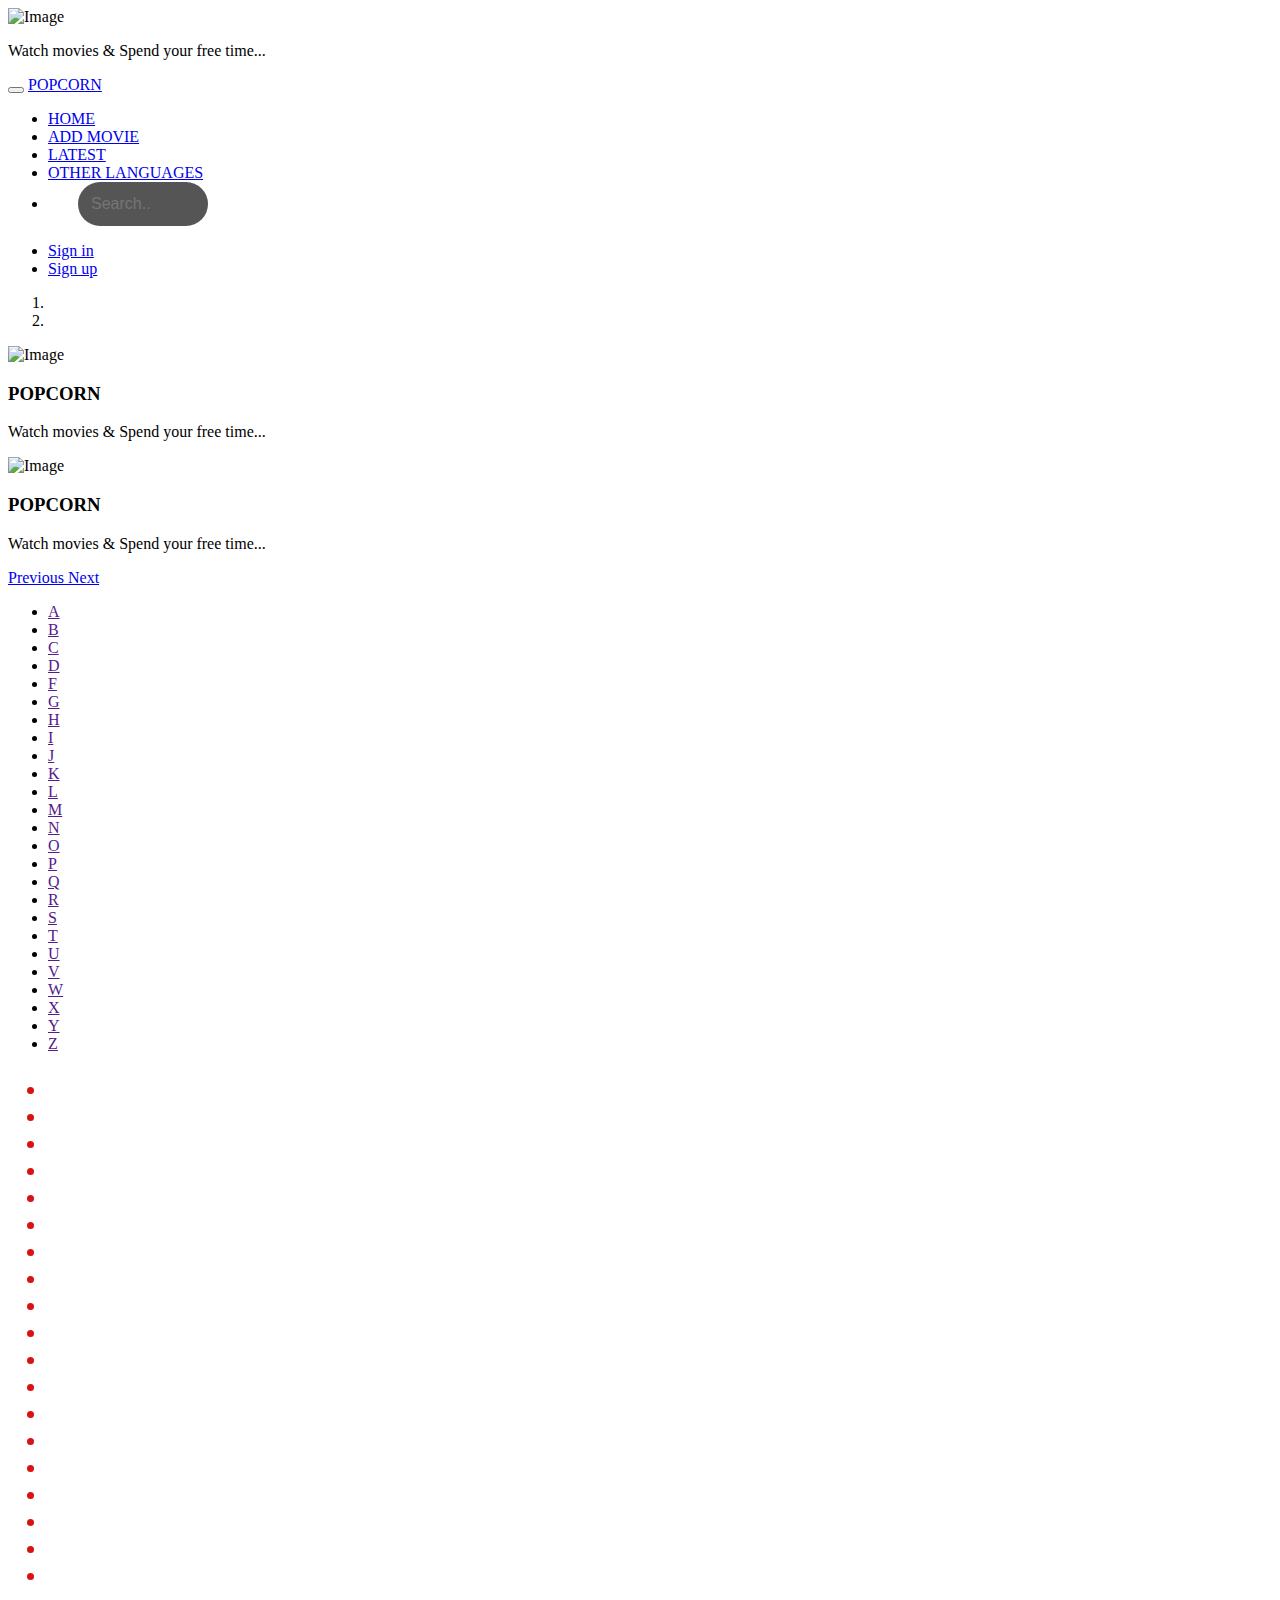
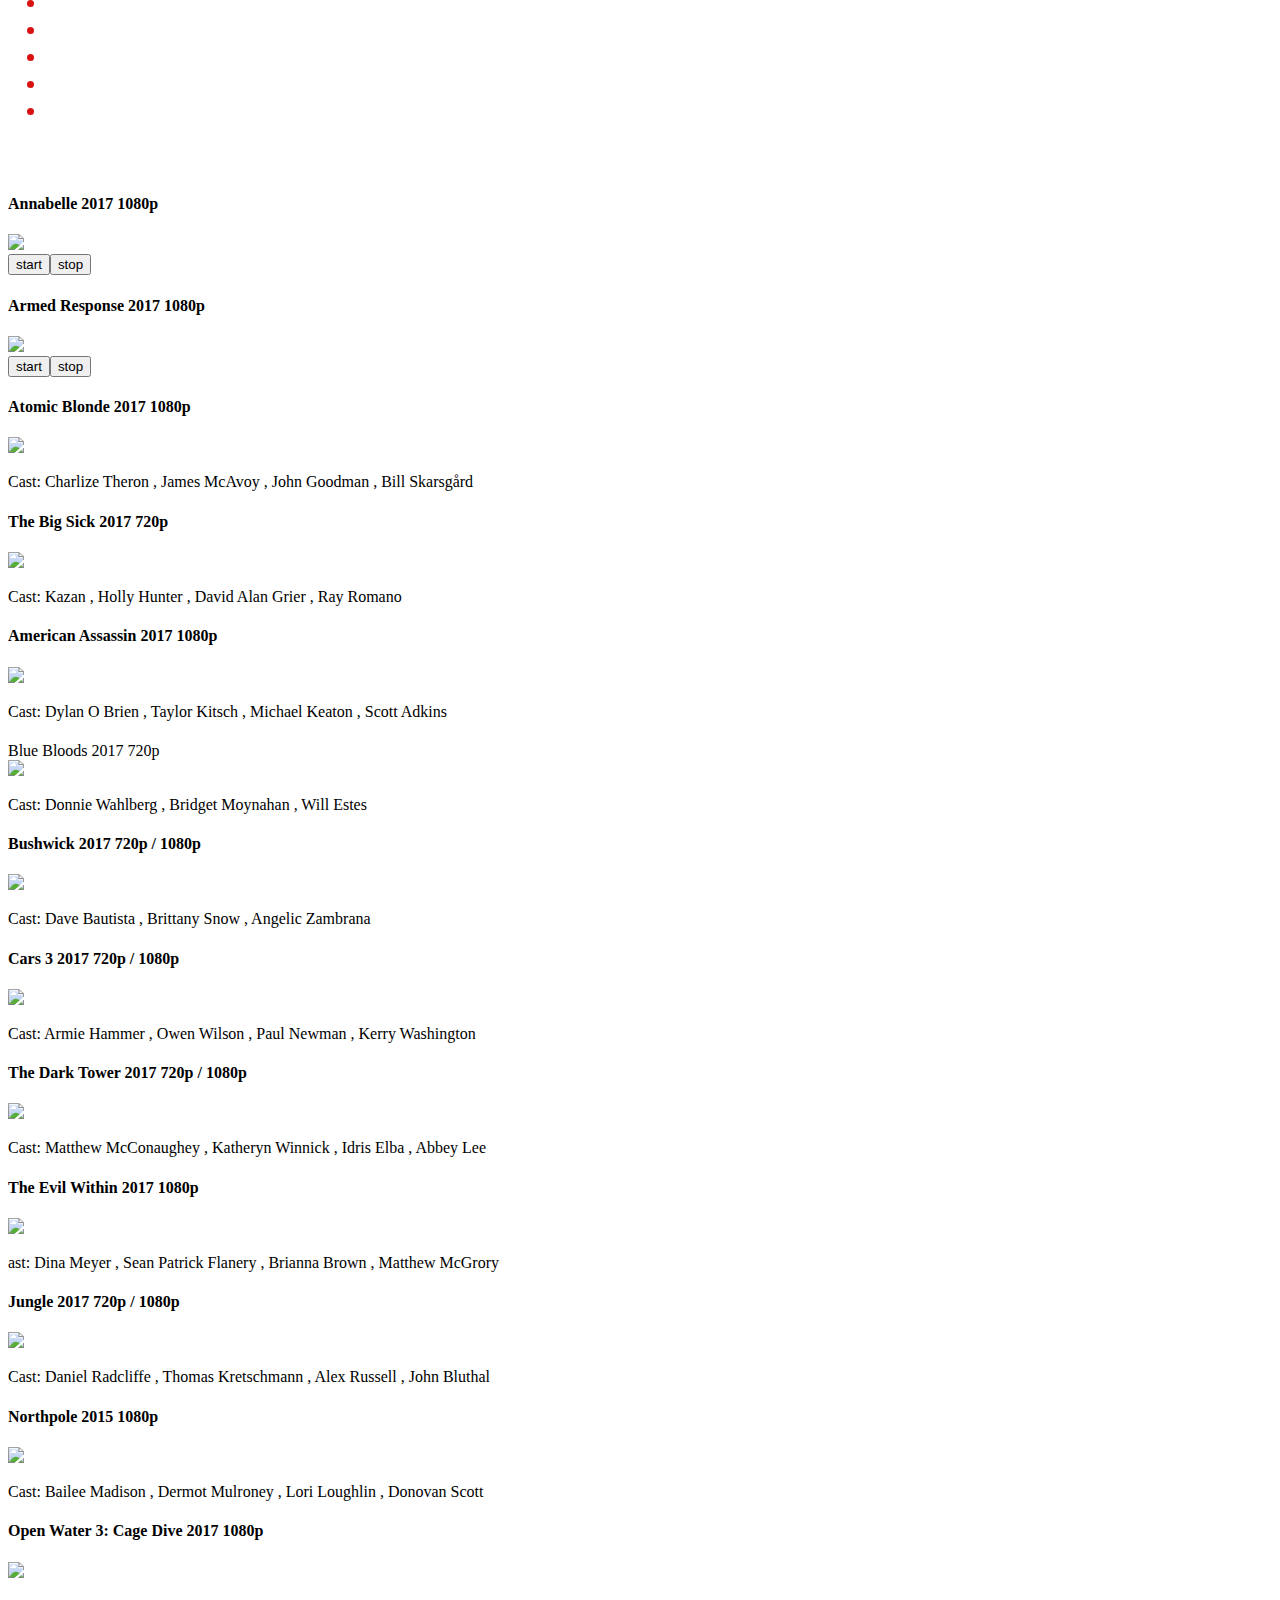
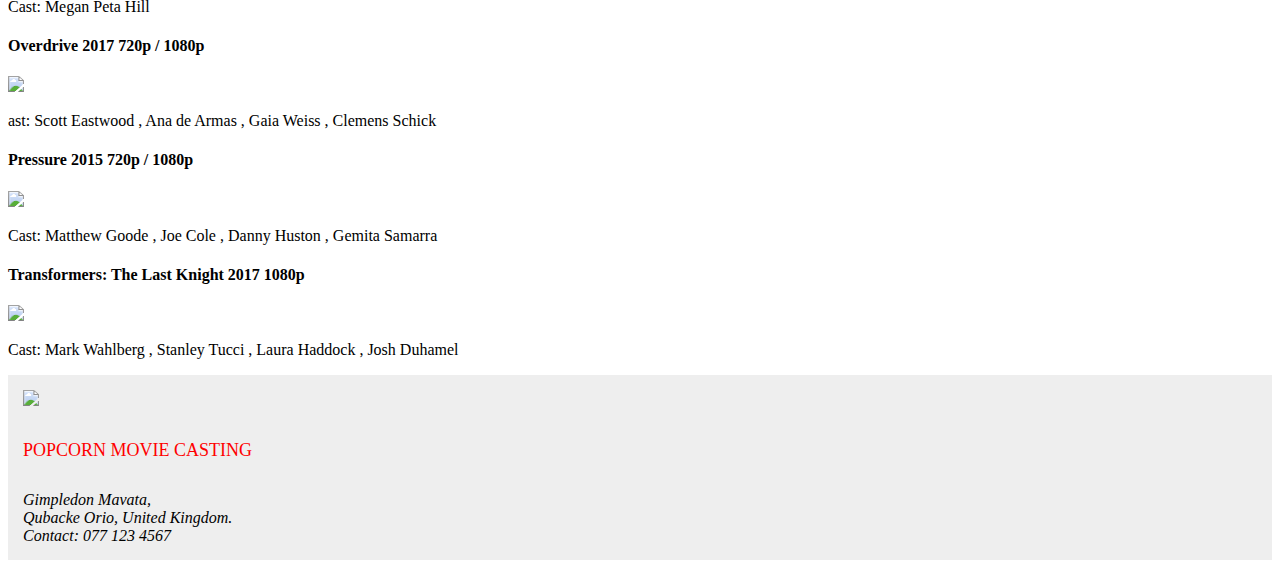
==== index.html @ 7bec7559 "new" ====
<!DOCTYPE html>
   <html lang = "en">

      <head>
        <meta charset = "utf-8">
        <meta http-equiv = "X-UA-Compatible" content = "IE = edge">
        <meta name="viewport" content="width=device-width, initial-scale=1, maximum-scale=1, user-scalable=no">
        <title>POPCORN | HOME</title>

         <!-- Bootstrap -->
         <link href = "css/bootstrap.css" rel = "stylesheet">
         <link href = "css/bootstrap-grid.css" rel = "stylesheet">
         <link href = "css/bootstrap-theme.css" rel = "stylesheet">
         <link rel="stylesheet" type="text/css" href="css/style.css">
         <link rel="stylesheet" type="text/css" href="css/bootstrap-social.css">

      <style>
        footer {
        background-color: #eee;
        color: black;
        padding: 15px;
        }
        .footer-heading {
          font-weight: 500;
          font-size: 18px;
          color: red;
        }
        address {
          font-size: 16px;
          color: #000;
        }
        .label-font {
          font-size: 24px;
          color: #d81111;
        }
        .label-font > li > a {
          text-decoration: none;
          color: white;
        }
        .searchbox > li{
          border-radius: 30px;
          background-color: #eee;
          color: #eee;
        }
        input[type=text] {
          width: 130px;
          color: #eee;
          box-sizing: border-box;
          border: none;
          border-radius: 30px;
          font-size: 16px;
          background-color: #555;
          background-position: 10px 10px;
          background-repeat: no-repeat;
          margin-left: 30px;
          padding: 13px;
          transition: width 5s ease-in-out;
        }
        input[type=text]:focus {
          width: 600px;
        }

      </style>


         <!-- HTML5 shim and Respond.js for IE8 support of HTML5 elements and media queries -->
         <!-- WARNING: Respond.js doesn't work if you view the page via file:// -->

         <!--[if lt IE 9]>
         <script src = "https://oss.maxcdn.com/html5shiv/3.7.2/html5shiv.min.js"></script>
         <script src = "https://oss.maxcdn.com/respond/1.4.2/respond.min.js"></script>
         <![endif]-->
         <script src="https://connect.soundcloud.com/sdk.js"></script>
         <script src="https://ajax.googleapis.com/ajax/libs/jquery/2.1.3/jquery.min.js"></script>
         <script src="script.js"></script>
</head>

<body>
<div class="">
  <!-- Start Header brand -->
  <div class=" jumbotron">
    <div class="col-sm-4"></div>
    <div class="container text-center">
      <span class="col-sm-4"><img width="100%" src="images/brand.png" alt="Image">

       <p>Watch movies & Spend your free time...</p>
      </span>
   </div>
   <div class="col-sm-4"></div>
  </div> <!-- End Header brand -->

<!-- Start Navigation bar -->
<nav class="navbar navbar-inverse">
  <div class="container-fluid">
    <div class="navbar-header">
      <button type="button" class="navbar-toggle" data-toggle="collapse" data-target="#myNavbar">
        <span class="icon-bar"></span>
        <span class="icon-bar"></span>
        <span class="icon-bar"></span>
      </button>
      <a class="navbar-brand" href="#">POPCORN</a>
    </div>

    <div class="collapse navbar-collapse" id="myNavbar">
      <ul class="nav navbar-nav">
        <li class="active"><a href="#">HOME</a></li>
        <li><a href="pages/add.html">ADD MOVIE</a></li>
        <li><a href="#">LATEST</a></li>
        <li><a href="#">OTHER LANGUAGES</a></li>
        <li><input type="text" name="search" placeholder="Search.."></li>

      </ul>

      <ul class="nav navbar-nav navbar-right">
        <li><a href="pages/signin.html"><span class="glyphicon glyphicon-hand-right"></span> Sign in</a></li>
        <li><a href="pages/signup.html"><span class="glyphicon glyphicon-hand-up"></span> Sign up</a></li>


      </ul>
    </div>
  </div>
</nav>  <!-- End Navigation bar-->


<!-- Start Slider-->
<div class="container-fluid">
  <div id="myCarousel" class="carousel slide" data-ride="carousel">
    <!-- Indicators -->
    <ol class="carousel-indicators">
      <li data-target="#myCarousel" data-slide-to="0" class="active"></li>
      <li data-target="#myCarousel" data-slide-to="1"></li>

    </ol>

    <!-- slider images -->
    <div class="carousel-inner">
      <div class="item active"> <!-- image 1 -->
        <img src="images/slider/slider1.jpg" alt="Image">
        <div class="carousel-caption">
          <h3>POPCORN</h3>
          <p>Watch movies & Spend your free time...</p>
        </div>
      </div>

      <div class="item"> <!-- image 2 -->
        <img src="images/slider/slider2.jpg" alt="Image">
        <div class="carousel-caption">
          <h3>POPCORN</h3>
          <p>Watch movies & Spend your free time...</p>
        </div>
      </div>

    </div>

    <!-- Left and right controls -->
    <a class="left carousel-control" href="#myCarousel" data-slide="prev">
      <span class="glyphicon glyphicon-chevron-left"></span>
      <span class="sr-only">Previous</span>
    </a>
    <a class="right carousel-control" href="#myCarousel" data-slide="next">
      <span class="glyphicon glyphicon-chevron-right"></span>
      <span class="sr-only">Next</span>
    </a>
</div>  <!-- End Slider-->
</div> <!--End slider container-->


<!-- Start Pagination -->
<div class="container ">
  <div class="text-center">
    <ul class="pagination pagination-lg">
      <li class="label-success"><a href="">A</a></li>
      <li><a href="">B</a></li>
      <li><a href="">C</a></li>
      <li><a href="">D</a></li>
      <li><a href="">F</a></li>
      <li><a href="">G</a></li>
      <li><a href="">H</a></li>
      <li><a href="">I</a></li>
      <li><a href="">J</a></li>
      <li><a href="">K</a></li>
      <li><a href="">L</a></li>
      <li><a href="">M</a></li>
      <li><a href="">N</a></li>
      <li><a href="">O</a></li>
      <li><a href="">P</a></li>
      <li><a href="">Q</a></li>
      <li><a href="">R</a></li>
      <li><a href="">S</a></li>
      <li><a href="">T</a></li>
      <li><a href="">U</a></li>
      <li><a href="">V</a></li>
      <li><a href="">W</a></li>
      <li><a href="">X</a></li>
      <li><a href="">Y</a></li>
      <li><a href="">Z</a></li>
    </ul>
  </div>
</div>  <!-- End pagination-->

<!-- Start Label-->
<div class="container text-center" style="padding-bottom:25px;">
  <ul class="label-font">
    <li class="label label-info"><a href="">Action</a></li>
    <li class="label label-info"><a href="">Adventure</a></li>
    <li class="label label-info"><a href="">Animation</a></li>
    <li class="label label-info"><a href="">Children</a></li>
    <li class="label label-info"><a href="">Comedy</a></li>
    <li class="label label-info"><a href="">Crime</a></li>
    <li class="label label-info"><a href="">Documentary</a></li>
    <li class="label label-info"><a href="">Drama</a></li>
    <li class="label label-info"><a href="">Family</a></li>
    <li class="label label-info"><a href="">Fantasy</a></li>
    <li class="label label-info"><a href="">Food</a></li>
    <li class="label label-info"><a href="">Home and Garden</a></li>
    <li class="label label-info"><a href="">Horror</a></li>
    <li class="label label-info"><a href="">Mini series</a></li>
    <li class="label label-info"><a href="">Mystery</a></li>
    <li class="label label-info"><a href="">News</a></li>
    <li class="label label-info"><a href="">Reality</a></li>
    <li class="label label-info"><a href="">Romance</a></li>
    <li class="label label-info"><a href="">Sci-fi</a></li>
    <li class="label label-info"><a href="">Sports</a></li>
    <li class="label label-info"><a href="">Suspense</a></li>
    <li class="label label-info"><a href="">Talk Show</a></li>
    <li class="label label-info"><a href="">Thriller</a></li>
    <li class="label label-info"><a href="">Travel</a></li>
  </ul>

</div>  <!--End Label-->

<!-- Start Movie content -->
  <div class="container-fluid text-center">
    <div class="row"> <!-- movie row 1 -->
      <div class="col-sm-3">
        <div class="panel panel-danger">
          <div class="panel-heading"><h4>Annabelle 2017 1080p</h4></div>
          <div class="panel-body"><a href="pages/annabelle.html">
            <img src="images/movies/annabelle.jpg"></a></div>
          <div class="panel-footer"><button id="start">start</button><button id="stop">stop</button></div>
        </div>
      </div>

      <div class="col-sm-3">
        <div class="panel panel-default">
          <div class="panel-heading"><h4>Armed Response 2017 1080p</h4></div>
          <div class="panel-body"><a href="pages/amred.html">
            <img src="images/movies/armed-response.jpg"></a></div>
          <div class="panel-footer"><button id="start1">start</button><button id="stop1">stop</button></div>
        </div>
      </div>

      <div class="col-sm-3">
        <div class="panel panel-danger">
          <div class="panel-heading"><h4>Atomic Blonde 2017 1080p</h4></div>
          <div class="panel-body"><a href="pages/atomic-blonde.html"><img src="images/movies/atomic-blonde.jpg"></a></div>
          <div class="panel-footer"><p>Cast: Charlize Theron , James McAvoy , John Goodman , Bill Skarsgård</p></div>
        </div>
      </div>

      <div class="col-sm-3">
        <div class="panel panel-default">
          <div class="panel-heading"><h4>The Big Sick 2017 720p</h4></div>
          <div class="panel-body"><a href="pages/big-sick.html"><img src="images/movies/big-sick.jpg"></a></div>
          <div class="panel-footer"><p>Cast: Kazan , Holly Hunter , David Alan Grier , Ray Romano</p></div>
        </div>
      </div>
    </div>

    <div class="row"> <!-- movie row 2 -->
      <div class="col-sm-3">
        <div class="panel panel-default">
          <div class="panel-heading"><h4>American Assassin 2017 1080p</h4></div>
          <div class="panel-body"><a href="pages/american-assassin.html"><img src="images/movies/american-assassin.jpg"></a></div>
          <div class="panel-footer"><p>Cast: Dylan O Brien , Taylor Kitsch , Michael Keaton , Scott Adkins</p></div>
        </div>
      </div>

      <div class="col-sm-3">
        <div class="panel panel-danger">
          <div class="panel-heading"><h4></h4>Blue Bloods 2017 720p</div>
          <div class="panel-body"><img src="images/movies/blue-bloods.jpg"></div>
          <div class="panel-footer"><p>Cast:  Donnie Wahlberg , Bridget Moynahan , Will Estes</p></div>
        </div>
      </div>

      <div class="col-sm-3">
        <div class="panel panel-default">
          <div class="panel-heading"><h4>Bushwick 2017 720p / 1080p</h4></div>
          <div class="panel-body"><a href="pages/bushwick.html"><img src="images/movies/bushwick.jpg"></a></div>
          <div class="panel-footer"><p>Cast: Dave Bautista , Brittany Snow , Angelic Zambrana</p></div>
        </div>
      </div>

      <div class="col-sm-3">
        <div class="panel panel-danger">
          <div class="panel-heading"><h4>Cars 3 2017 720p / 1080p</h4></div>
          <div class="panel-body"><a href="pages/cars3.html"><img src="images/movies/cars3.jpg"></a></div>
          <div class="panel-footer"><p>Cast: Armie Hammer , Owen Wilson , Paul Newman , Kerry Washington</p></div>
        </div>
      </div>
    </div>


    <div class="row"> <!-- movie row 3 -->
      <div class="col-sm-3">
        <div class="panel panel-danger">
          <div class="panel-heading"><h4>The Dark Tower 2017 720p / 1080p</h4></div>
          <div class="panel-body"><a href="pages/dark-tower.html"><img src="images/movies/dark-tower.jpg"></a></div>
          <div class="panel-footer"><p>Cast: Matthew McConaughey , Katheryn Winnick , Idris Elba , Abbey Lee</p></div>
        </div>
      </div>

      <div class="col-sm-3">
        <div class="panel panel-default">
          <div class="panel-heading"><h4>The Evil Within 2017 1080p</h4></div>
          <div class="panel-body"><a href="pages/evil-within.html"><img src="images/movies/evil-within.jpg"></a></div>
          <div class="panel-footer"><p>ast: Dina Meyer , Sean Patrick Flanery , Brianna Brown , Matthew McGrory</p></div>
        </div>
      </div>

      <div class="col-sm-3">
        <div class="panel panel-danger">
          <div class="panel-heading"><h4>Jungle 2017 720p / 1080p</h4></div>
          <div class="panel-body"><a href="pages/jungle.html"><img src="images/movies/jungle.jpg"></a></div>
          <div class="panel-footer"><p>Cast: Daniel Radcliffe , Thomas Kretschmann , Alex Russell , John Bluthal</p></div>
        </div>
      </div>

      <div class="col-sm-3">
        <div class="panel panel-default">
          <div class="panel-heading"><h4>Northpole 2015 1080p</h4></div>
          <div class="panel-body"><img src="images/movies/northpole.jpg"></div>
          <div class="panel-footer"><p>Cast: Bailee Madison , Dermot Mulroney , Lori Loughlin , Donovan Scott</p></div>
        </div>
      </div>


    </div>


    <div class="row"> <!-- movie row 4 -->
      <div class="col-sm-3">
        <div class="panel panel-danger">
          <div class="panel-heading"><h4>Open Water 3: Cage Dive 2017 1080p</h4></div>
          <div class="panel-body"><img src="images/movies/open-water.jpg"></div>
          <div class="panel-footer"><p>Cast:  Megan Peta Hill</p></div>
        </div>
      </div>

      <div class="col-sm-3">
        <div class="panel panel-default">
          <div class="panel-heading"><h4>Overdrive 2017 720p / 1080p</h4></div>
          <div class="panel-body"><img src="images/movies/over-drive.jpg"></div>
          <div class="panel-footer"><p>ast: Scott Eastwood , Ana de Armas , Gaia Weiss , Clemens Schick</p></div>
        </div>
      </div>

      <div class="col-sm-3">
        <div class="panel panel-danger">
          <div class="panel-heading"><h4>Pressure 2015 720p / 1080p</h4></div>
          <div class="panel-body"><img src="images/movies/pressure.jpg"></div>
          <div class="panel-footer"><p>Cast: Matthew Goode , Joe Cole , Danny Huston , Gemita Samarra</p></div>
        </div>
      </div>

      <div class="col-sm-3">
        <div class="panel panel-default">
          <div class="panel-heading"><h4>Transformers: The Last Knight 2017 1080p</h4></div>
          <div class="panel-body"><img src="images/movies/transformers.jpg"></div>
          <div class="panel-footer"><p>Cast:  Mark Wahlberg , Stanley Tucci , Laura Haddock , Josh Duhamel</p></div>
        </div>
      </div>

    </div>


  </div> <!-- End movie container -->


<!-- Start Footer -->
<footer class="container-fluid">
  <div class="">
    <div class="row">
      <div class="col-sm-3 text-left">
            <img src="images/brand.png" width="300px">
      </div>
      <div class="col-sm-9 text-right">
        <h5 class="footer-heading">POPCORN MOVIE CASTING</h5>
        <address>
          Gimpledon Mavata,<br>
          Qubacke Orio,
          United Kingdom.<br>
          Contact: 077 123 4567
        </address>
      </div>
    </div>
  </div>
</footer> <!-- End Footer-->

</div>
         <!-- jQuery (necessary for Bootstrap's JavaScript plugins) -->
         <script src = "https://ajax.googleapis.com/ajax/libs/jquery/1.11.1/jquery.min.js"></script>

         <!-- Include all compiled plugins (below), or include individual files as needed -->
         <script src = "js/bootstrap.min.js"></script>

</body>
</html>
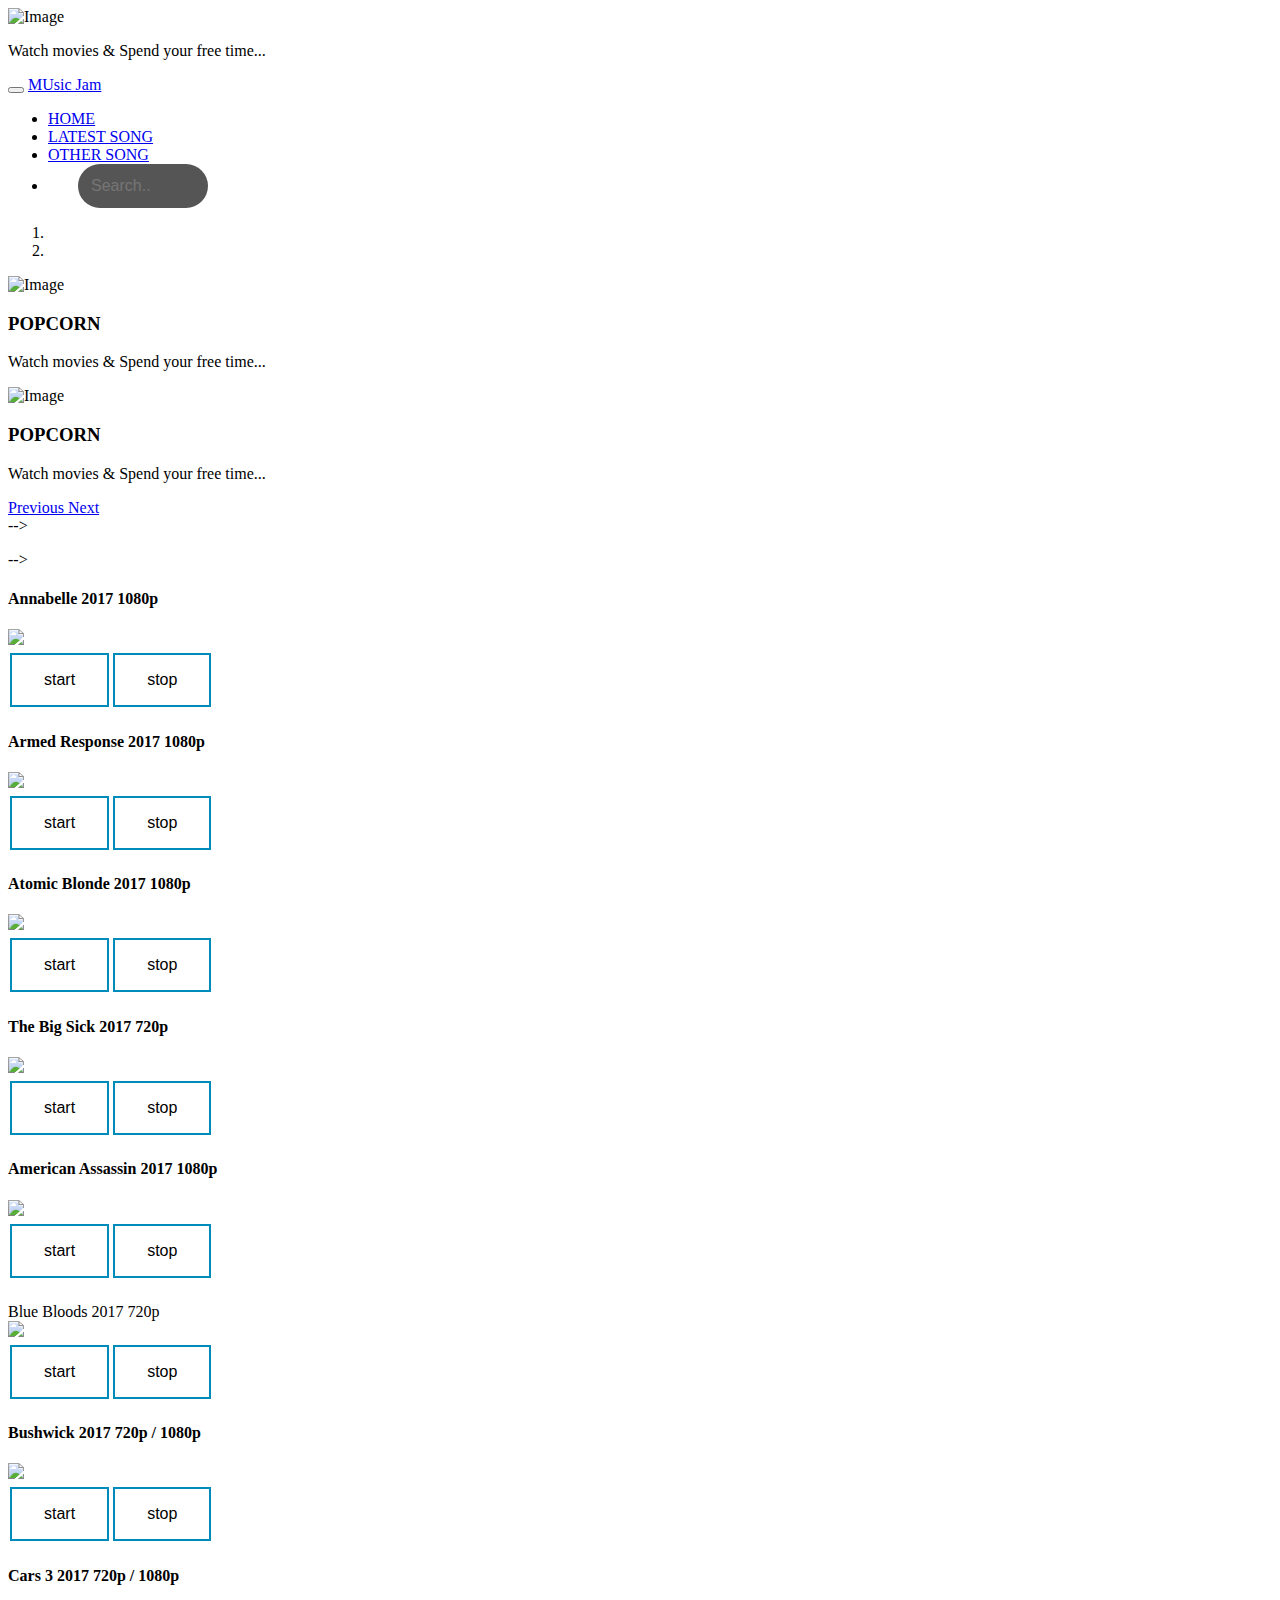
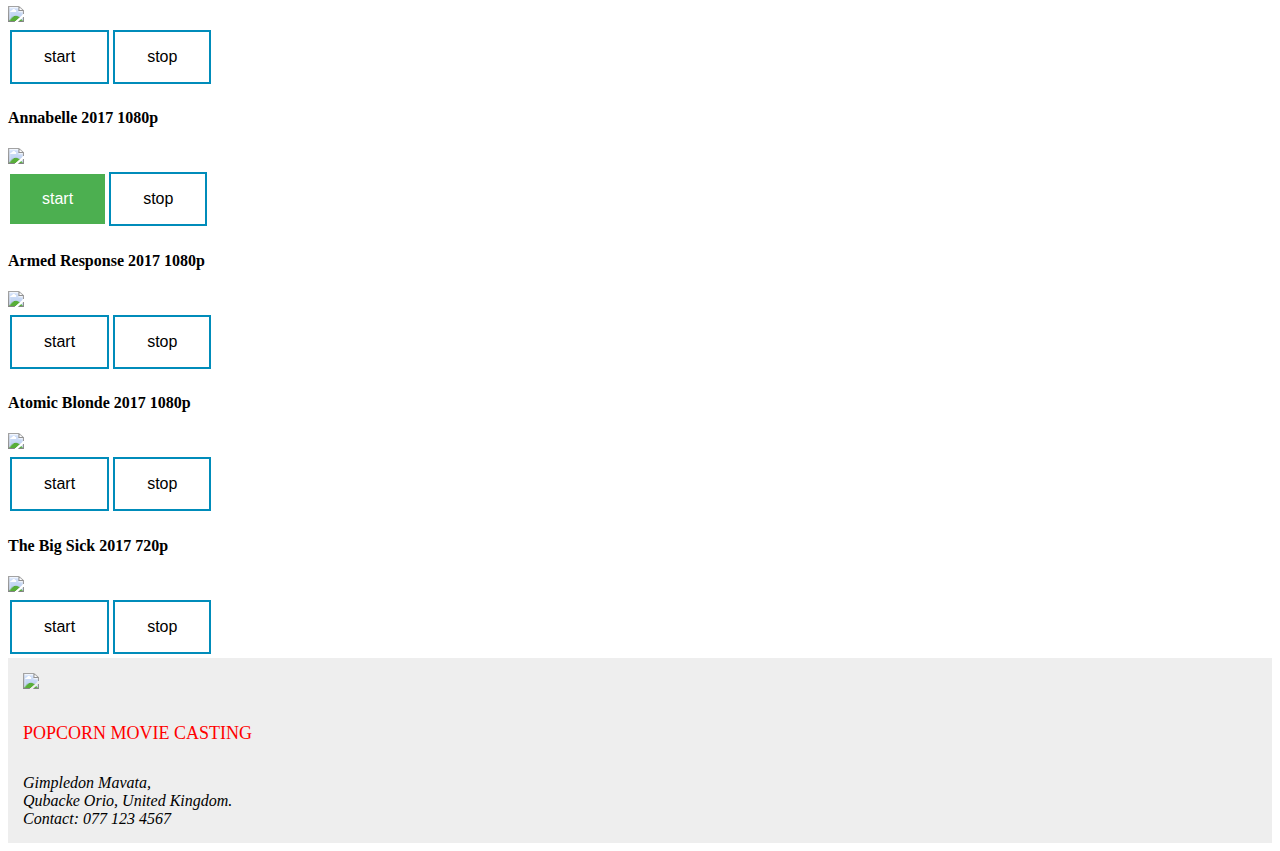
==== commit b0fbf20b: "change delete" ====
--- a/index.html
+++ b/index.html
@@ -5,7 +5,7 @@
         <meta charset = "utf-8">
         <meta http-equiv = "X-UA-Compatible" content = "IE = edge">
         <meta name="viewport" content="width=device-width, initial-scale=1, maximum-scale=1, user-scalable=no">
-        <title>POPCORN | HOME</title>
+        <title>MUSIC JAMs| HOME</title>
 
          <!-- Bootstrap -->
          <link href = "css/bootstrap.css" rel = "stylesheet">
@@ -60,6 +60,33 @@
           width: 600px;
         }
 
+
+        .button {
+      background-color: #4CAF50; /* Green */
+      border: none;
+      color: white;
+      padding: 16px 32px;
+      text-align: center;
+      text-decoration: none;
+      display: inline-block;
+      font-size: 16px;
+      margin: 4px 2px;
+      -webkit-transition-duration: 0.4s; /* Safari */
+      transition-duration: 0.4s;
+      cursor: pointer;
+  }
+
+
+
+  .button4 {
+    background-color: white;
+    color: black;
+    border: 2px solid #008CBA;
+  }
+
+  .button4:hover {background-color: #008CBA;
+    color: white;}
+
       </style>
 
 
@@ -77,11 +104,11 @@
 
 <body>
 <div class="">
-  <!-- Start Header brand -->
+  <!-- Start Header  -->
   <div class=" jumbotron">
     <div class="col-sm-4"></div>
     <div class="container text-center">
-      <span class="col-sm-4"><img width="100%" src="images/brand.png" alt="Image">
+      <span class="col-sm-4"><img width="100%" src="images/logo1.png" alt="Image">
 
        <p>Watch movies & Spend your free time...</p>
       </span>
@@ -98,31 +125,25 @@
         <span class="icon-bar"></span>
         <span class="icon-bar"></span>
       </button>
-      <a class="navbar-brand" href="#">POPCORN</a>
+      <a class="navbar-brand" href="#">MUsic Jam</a>
     </div>
 
     <div class="collapse navbar-collapse" id="myNavbar">
       <ul class="nav navbar-nav">
         <li class="active"><a href="#">HOME</a></li>
-        <li><a href="pages/add.html">ADD MOVIE</a></li>
-        <li><a href="#">LATEST</a></li>
-        <li><a href="#">OTHER LANGUAGES</a></li>
+        <li><a href="#">LATEST SONG</a></li>
+        <li><a href="#">OTHER  SONG</a></li>
         <li><input type="text" name="search" placeholder="Search.."></li>
 
       </ul>
 
-      <ul class="nav navbar-nav navbar-right">
-        <li><a href="pages/signin.html"><span class="glyphicon glyphicon-hand-right"></span> Sign in</a></li>
-        <li><a href="pages/signup.html"><span class="glyphicon glyphicon-hand-up"></span> Sign up</a></li>
-
-
-      </ul>
+
     </div>
   </div>
 </nav>  <!-- End Navigation bar-->
 
 
-<!-- Start Slider-->
+<!-- Start Slider--><!--
 <div class="container-fluid">
   <div id="myCarousel" class="carousel slide" data-ride="carousel">
     <!-- Indicators -->
@@ -135,7 +156,7 @@
     <!-- slider images -->
     <div class="carousel-inner">
       <div class="item active"> <!-- image 1 -->
-        <img src="images/slider/slider1.jpg" alt="Image">
+        <img src="images/slider/slider01.jpg" alt="Image">
         <div class="carousel-caption">
           <h3>POPCORN</h3>
           <p>Watch movies & Spend your free time...</p>
@@ -162,14 +183,14 @@
       <span class="sr-only">Next</span>
     </a>
 </div>  <!-- End Slider-->
-</div> <!--End slider container-->
+</div> <!--End slider container-->-->
 
 
 <!-- Start Pagination -->
 <div class="container ">
   <div class="text-center">
     <ul class="pagination pagination-lg">
-      <li class="label-success"><a href="">A</a></li>
+    <!--  <li class="label-success"><a href="">A</a></li>
       <li><a href="">B</a></li>
       <li><a href="">C</a></li>
       <li><a href="">D</a></li>
@@ -194,11 +215,12 @@
       <li><a href="">X</a></li>
       <li><a href="">Y</a></li>
       <li><a href="">Z</a></li>
+    -->
     </ul>
   </div>
 </div>  <!-- End pagination-->
 
-<!-- Start Label-->
+<!-- Start Label--><!--
 <div class="container text-center" style="padding-bottom:25px;">
   <ul class="label-font">
     <li class="label label-info"><a href="">Action</a></li>
@@ -208,26 +230,10 @@
     <li class="label label-info"><a href="">Comedy</a></li>
     <li class="label label-info"><a href="">Crime</a></li>
     <li class="label label-info"><a href="">Documentary</a></li>
-    <li class="label label-info"><a href="">Drama</a></li>
-    <li class="label label-info"><a href="">Family</a></li>
-    <li class="label label-info"><a href="">Fantasy</a></li>
-    <li class="label label-info"><a href="">Food</a></li>
-    <li class="label label-info"><a href="">Home and Garden</a></li>
-    <li class="label label-info"><a href="">Horror</a></li>
-    <li class="label label-info"><a href="">Mini series</a></li>
-    <li class="label label-info"><a href="">Mystery</a></li>
-    <li class="label label-info"><a href="">News</a></li>
-    <li class="label label-info"><a href="">Reality</a></li>
-    <li class="label label-info"><a href="">Romance</a></li>
-    <li class="label label-info"><a href="">Sci-fi</a></li>
-    <li class="label label-info"><a href="">Sports</a></li>
-    <li class="label label-info"><a href="">Suspense</a></li>
-    <li class="label label-info"><a href="">Talk Show</a></li>
-    <li class="label label-info"><a href="">Thriller</a></li>
-    <li class="label label-info"><a href="">Travel</a></li>
+
   </ul>
 
-</div>  <!--End Label-->
+</div>  <!--End Label-->-->
 
 <!-- Start Movie content -->
   <div class="container-fluid text-center">
@@ -236,8 +242,8 @@
         <div class="panel panel-danger">
           <div class="panel-heading"><h4>Annabelle 2017 1080p</h4></div>
           <div class="panel-body"><a href="pages/annabelle.html">
-            <img src="images/movies/annabelle.jpg"></a></div>
-          <div class="panel-footer"><button id="start">start</button><button id="stop">stop</button></div>
+            <img src="images/movies/g1.jpg"></a></div>
+          <div class="panel-footer"><button class="button button4" id="Start">start</button><button class="button button4" id="Stop">stop</button></div>
         </div>
       </div>
 
@@ -245,24 +251,24 @@
         <div class="panel panel-default">
           <div class="panel-heading"><h4>Armed Response 2017 1080p</h4></div>
           <div class="panel-body"><a href="pages/amred.html">
-            <img src="images/movies/armed-response.jpg"></a></div>
-          <div class="panel-footer"><button id="start1">start</button><button id="stop1">stop</button></div>
+            <img src="images/movies/g2.jpg"></a></div>
+          <div class="panel-footer"><button class="button button4" id="Start1">start</button><button class="button button4" id="Stop1">stop</button></div>
         </div>
       </div>
 
       <div class="col-sm-3">
         <div class="panel panel-danger">
           <div class="panel-heading"><h4>Atomic Blonde 2017 1080p</h4></div>
-          <div class="panel-body"><a href="pages/atomic-blonde.html"><img src="images/movies/atomic-blonde.jpg"></a></div>
-          <div class="panel-footer"><p>Cast: Charlize Theron , James McAvoy , John Goodman , Bill Skarsgård</p></div>
+          <div class="panel-body"><a href="pages/atomic-blonde.html"><img src="images/movies/g3.jpg"></a></div>
+          <div class="panel-footer"><button class="button button4" id="Start2">start</button><button class="button button4" id="Stop2">stop</button></div>
         </div>
       </div>
 
       <div class="col-sm-3">
         <div class="panel panel-default">
           <div class="panel-heading"><h4>The Big Sick 2017 720p</h4></div>
-          <div class="panel-body"><a href="pages/big-sick.html"><img src="images/movies/big-sick.jpg"></a></div>
-          <div class="panel-footer"><p>Cast: Kazan , Holly Hunter , David Alan Grier , Ray Romano</p></div>
+          <div class="panel-body"><a href="pages/big-sick.html"><img src="images/movies/g4.jpg"></a></div>
+          <div class="panel-footer"><button class="button button4" id="Start3">start</button><button class="button button4" id="Stop3">stop</button></div>
         </div>
       </div>
     </div>
@@ -271,106 +277,74 @@
       <div class="col-sm-3">
         <div class="panel panel-default">
           <div class="panel-heading"><h4>American Assassin 2017 1080p</h4></div>
-          <div class="panel-body"><a href="pages/american-assassin.html"><img src="images/movies/american-assassin.jpg"></a></div>
-          <div class="panel-footer"><p>Cast: Dylan O Brien , Taylor Kitsch , Michael Keaton , Scott Adkins</p></div>
+          <div class="panel-body"><a href="pages/american-assassin.html"><img src="images/movies/g5.jpg"></a></div>
+          <div class="panel-footer"><button class="button button4" id="Start4">start</button><button class="button button4" id="Stop4">stop</button></div>
         </div>
       </div>
 
       <div class="col-sm-3">
         <div class="panel panel-danger">
           <div class="panel-heading"><h4></h4>Blue Bloods 2017 720p</div>
-          <div class="panel-body"><img src="images/movies/blue-bloods.jpg"></div>
-          <div class="panel-footer"><p>Cast:  Donnie Wahlberg , Bridget Moynahan , Will Estes</p></div>
+          <div class="panel-body"><img src="images/movies/g6.jpg"></div>
+          <div class="panel-footer"><button class="button button4" id="Start5">start</button><button class="button button4" id="Stop5">stop</button></div>
         </div>
       </div>
 
       <div class="col-sm-3">
         <div class="panel panel-default">
           <div class="panel-heading"><h4>Bushwick 2017 720p / 1080p</h4></div>
-          <div class="panel-body"><a href="pages/bushwick.html"><img src="images/movies/bushwick.jpg"></a></div>
-          <div class="panel-footer"><p>Cast: Dave Bautista , Brittany Snow , Angelic Zambrana</p></div>
+          <div class="panel-body"><a href="pages/bushwick.html"><img src="images/movies/g7.jpg"></a></div>
+          <div class="panel-footer"><button class="button button4" id="Start6">start</button><button class="button button4" id="Stop6">stop</button></div>
         </div>
       </div>
 
       <div class="col-sm-3">
         <div class="panel panel-danger">
           <div class="panel-heading"><h4>Cars 3 2017 720p / 1080p</h4></div>
-          <div class="panel-body"><a href="pages/cars3.html"><img src="images/movies/cars3.jpg"></a></div>
-          <div class="panel-footer"><p>Cast: Armie Hammer , Owen Wilson , Paul Newman , Kerry Washington</p></div>
-        </div>
-      </div>
-    </div>
-
-
-    <div class="row"> <!-- movie row 3 -->
-      <div class="col-sm-3">
-        <div class="panel panel-danger">
-          <div class="panel-heading"><h4>The Dark Tower 2017 720p / 1080p</h4></div>
-          <div class="panel-body"><a href="pages/dark-tower.html"><img src="images/movies/dark-tower.jpg"></a></div>
-          <div class="panel-footer"><p>Cast: Matthew McConaughey , Katheryn Winnick , Idris Elba , Abbey Lee</p></div>
-        </div>
-      </div>
-
-      <div class="col-sm-3">
-        <div class="panel panel-default">
-          <div class="panel-heading"><h4>The Evil Within 2017 1080p</h4></div>
-          <div class="panel-body"><a href="pages/evil-within.html"><img src="images/movies/evil-within.jpg"></a></div>
-          <div class="panel-footer"><p>ast: Dina Meyer , Sean Patrick Flanery , Brianna Brown , Matthew McGrory</p></div>
-        </div>
-      </div>
-
-      <div class="col-sm-3">
-        <div class="panel panel-danger">
-          <div class="panel-heading"><h4>Jungle 2017 720p / 1080p</h4></div>
-          <div class="panel-body"><a href="pages/jungle.html"><img src="images/movies/jungle.jpg"></a></div>
-          <div class="panel-footer"><p>Cast: Daniel Radcliffe , Thomas Kretschmann , Alex Russell , John Bluthal</p></div>
-        </div>
-      </div>
-
-      <div class="col-sm-3">
-        <div class="panel panel-default">
-          <div class="panel-heading"><h4>Northpole 2015 1080p</h4></div>
-          <div class="panel-body"><img src="images/movies/northpole.jpg"></div>
-          <div class="panel-footer"><p>Cast: Bailee Madison , Dermot Mulroney , Lori Loughlin , Donovan Scott</p></div>
-        </div>
-      </div>
-
-
-    </div>
-
-
-    <div class="row"> <!-- movie row 4 -->
-      <div class="col-sm-3">
-        <div class="panel panel-danger">
-          <div class="panel-heading"><h4>Open Water 3: Cage Dive 2017 1080p</h4></div>
-          <div class="panel-body"><img src="images/movies/open-water.jpg"></div>
-          <div class="panel-footer"><p>Cast:  Megan Peta Hill</p></div>
-        </div>
-      </div>
-
-      <div class="col-sm-3">
-        <div class="panel panel-default">
-          <div class="panel-heading"><h4>Overdrive 2017 720p / 1080p</h4></div>
-          <div class="panel-body"><img src="images/movies/over-drive.jpg"></div>
-          <div class="panel-footer"><p>ast: Scott Eastwood , Ana de Armas , Gaia Weiss , Clemens Schick</p></div>
-        </div>
-      </div>
-
-      <div class="col-sm-3">
-        <div class="panel panel-danger">
-          <div class="panel-heading"><h4>Pressure 2015 720p / 1080p</h4></div>
-          <div class="panel-body"><img src="images/movies/pressure.jpg"></div>
-          <div class="panel-footer"><p>Cast: Matthew Goode , Joe Cole , Danny Huston , Gemita Samarra</p></div>
-        </div>
-      </div>
-
-      <div class="col-sm-3">
-        <div class="panel panel-default">
-          <div class="panel-heading"><h4>Transformers: The Last Knight 2017 1080p</h4></div>
-          <div class="panel-body"><img src="images/movies/transformers.jpg"></div>
-          <div class="panel-footer"><p>Cast:  Mark Wahlberg , Stanley Tucci , Laura Haddock , Josh Duhamel</p></div>
-        </div>
-      </div>
+          <div class="panel-body"><a href="pages/cars3.html"><img src="images/movies/g8.jpg"></a></div>
+          <div class="panel-footer"><button class="button button4" id="Start7">start</button><button class="button button4" id="Stop7">stop</button></div>
+        </div>
+      </div>
+    </div>
+
+    <div class="row"> <!-- movie row 1 -->
+      <div class="col-sm-3">
+        <div class="panel panel-danger">
+          <div class="panel-heading"><h4>Annabelle 2017 1080p</h4></div>
+          <div class="panel-body"><a href="pages/annabelle.html">
+            <img src="images/movies/g9.jpg"></a></div>
+          <div class="panel-footer"><button class="button button" id="Start8">start</button><button class="button button4" id="Stop8">stop</button></div>
+        </div>
+      </div>
+
+      <div class="col-sm-3">
+        <div class="panel panel-default">
+          <div class="panel-heading"><h4>Armed Response 2017 1080p</h4></div>
+          <div class="panel-body"><a href="pages/amred.html">
+            <img src="images/movies/g10.jpg"></a></div>
+          <div class="panel-footer"><button class="button button4" id="Start9">start</button><button class="button button4" id="Stop9">stop</button></div>
+        </div>
+      </div>
+
+      <div class="col-sm-3">
+        <div class="panel panel-danger">
+          <div class="panel-heading"><h4>Atomic Blonde 2017 1080p</h4></div>
+          <div class="panel-body"><a href="pages/atomic-blonde.html"><img src="images/movies/g11.jpg"></a></div>
+          <div class="panel-footer"><button class="button button4" id="Start10">start</button><button class="button button4" id="Stop10">stop</button></div>
+        </div>
+      </div>
+
+      <div class="col-sm-3">
+        <div class="panel panel-default">
+          <div class="panel-heading"><h4>The Big Sick 2017 720p</h4></div>
+          <div class="panel-body"><a href="pages/big-sick.html"><img src="images/movies/g12.jpg"></a></div>
+          <div class="panel-footer"><button class="button button4" id="Start11">start</button><button class="button button4" id="Stop11">stop</button></div>
+        </div>
+      </div>
+    </div>
+
+
+
 
     </div>
 
@@ -383,7 +357,7 @@
   <div class="">
     <div class="row">
       <div class="col-sm-3 text-left">
-            <img src="images/brand.png" width="300px">
+            <img src="images/logo1.png" width="300px">
       </div>
       <div class="col-sm-9 text-right">
         <h5 class="footer-heading">POPCORN MOVIE CASTING</h5>
